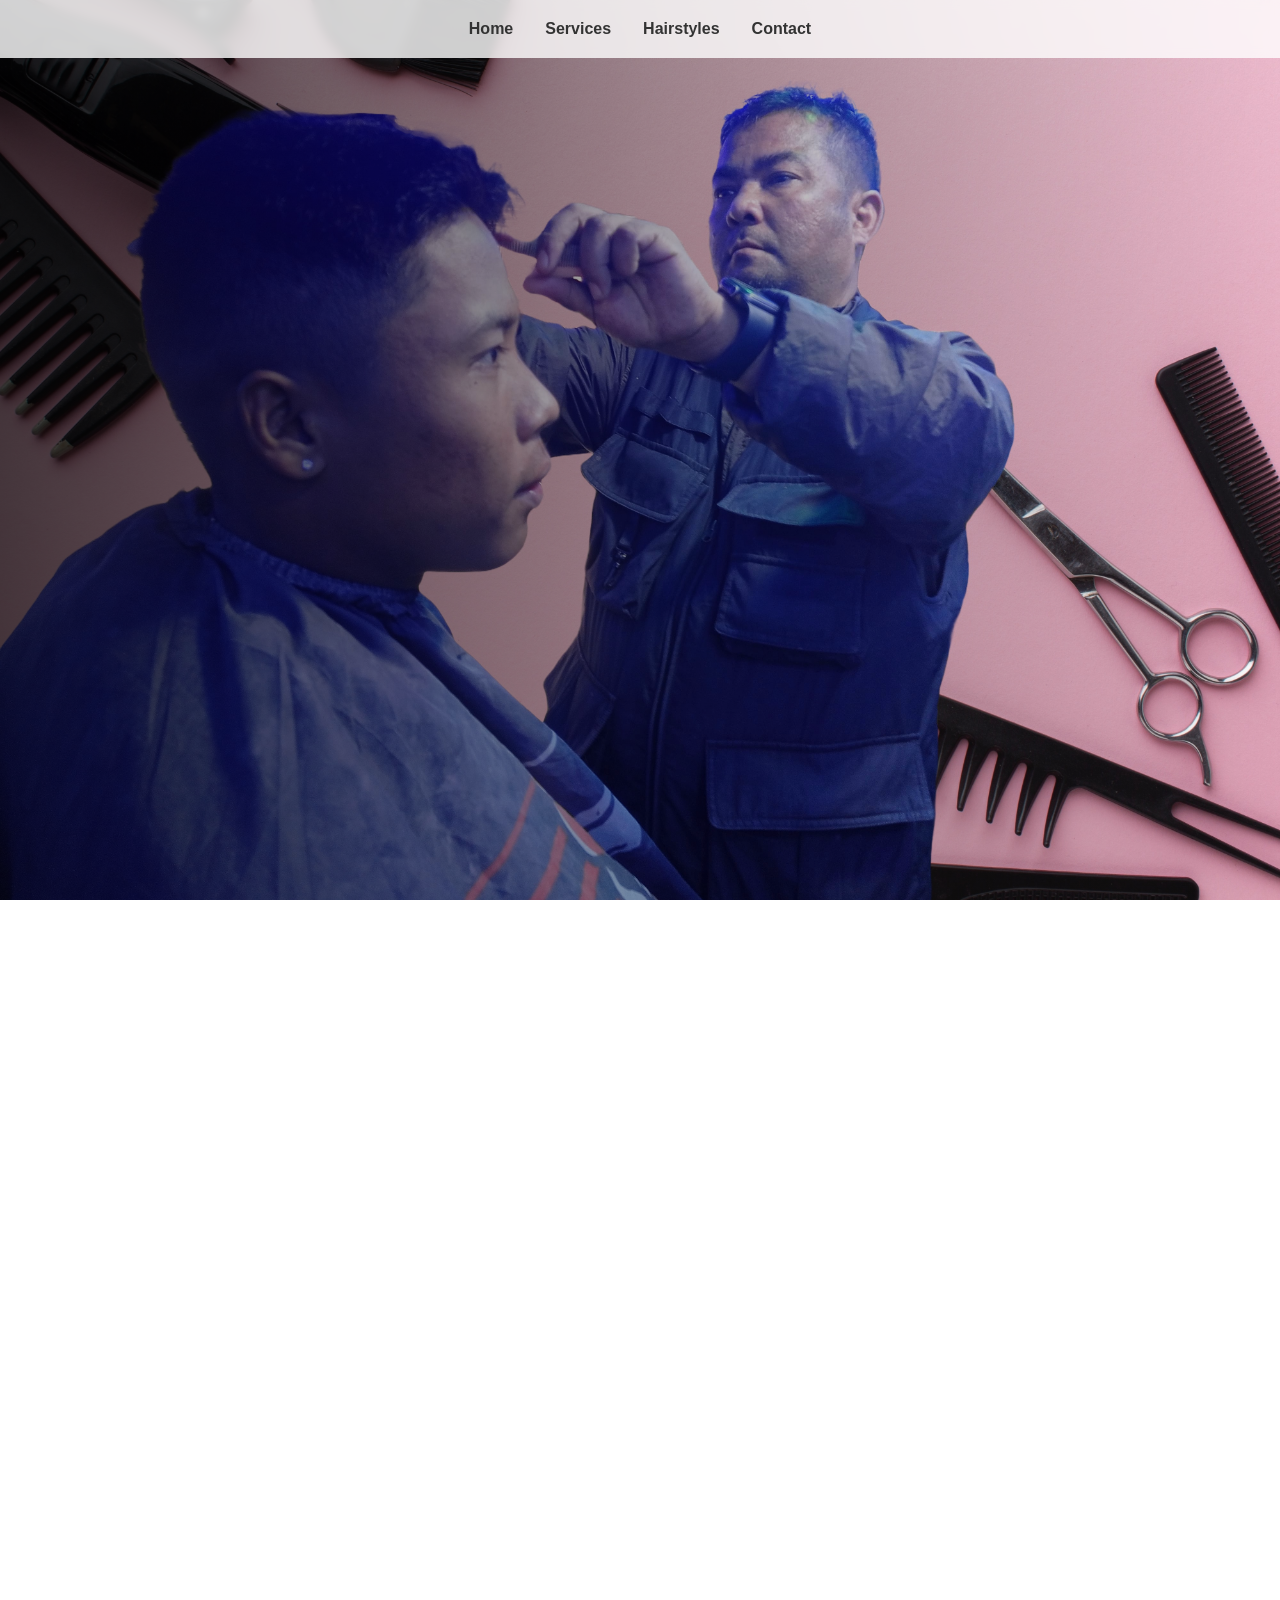
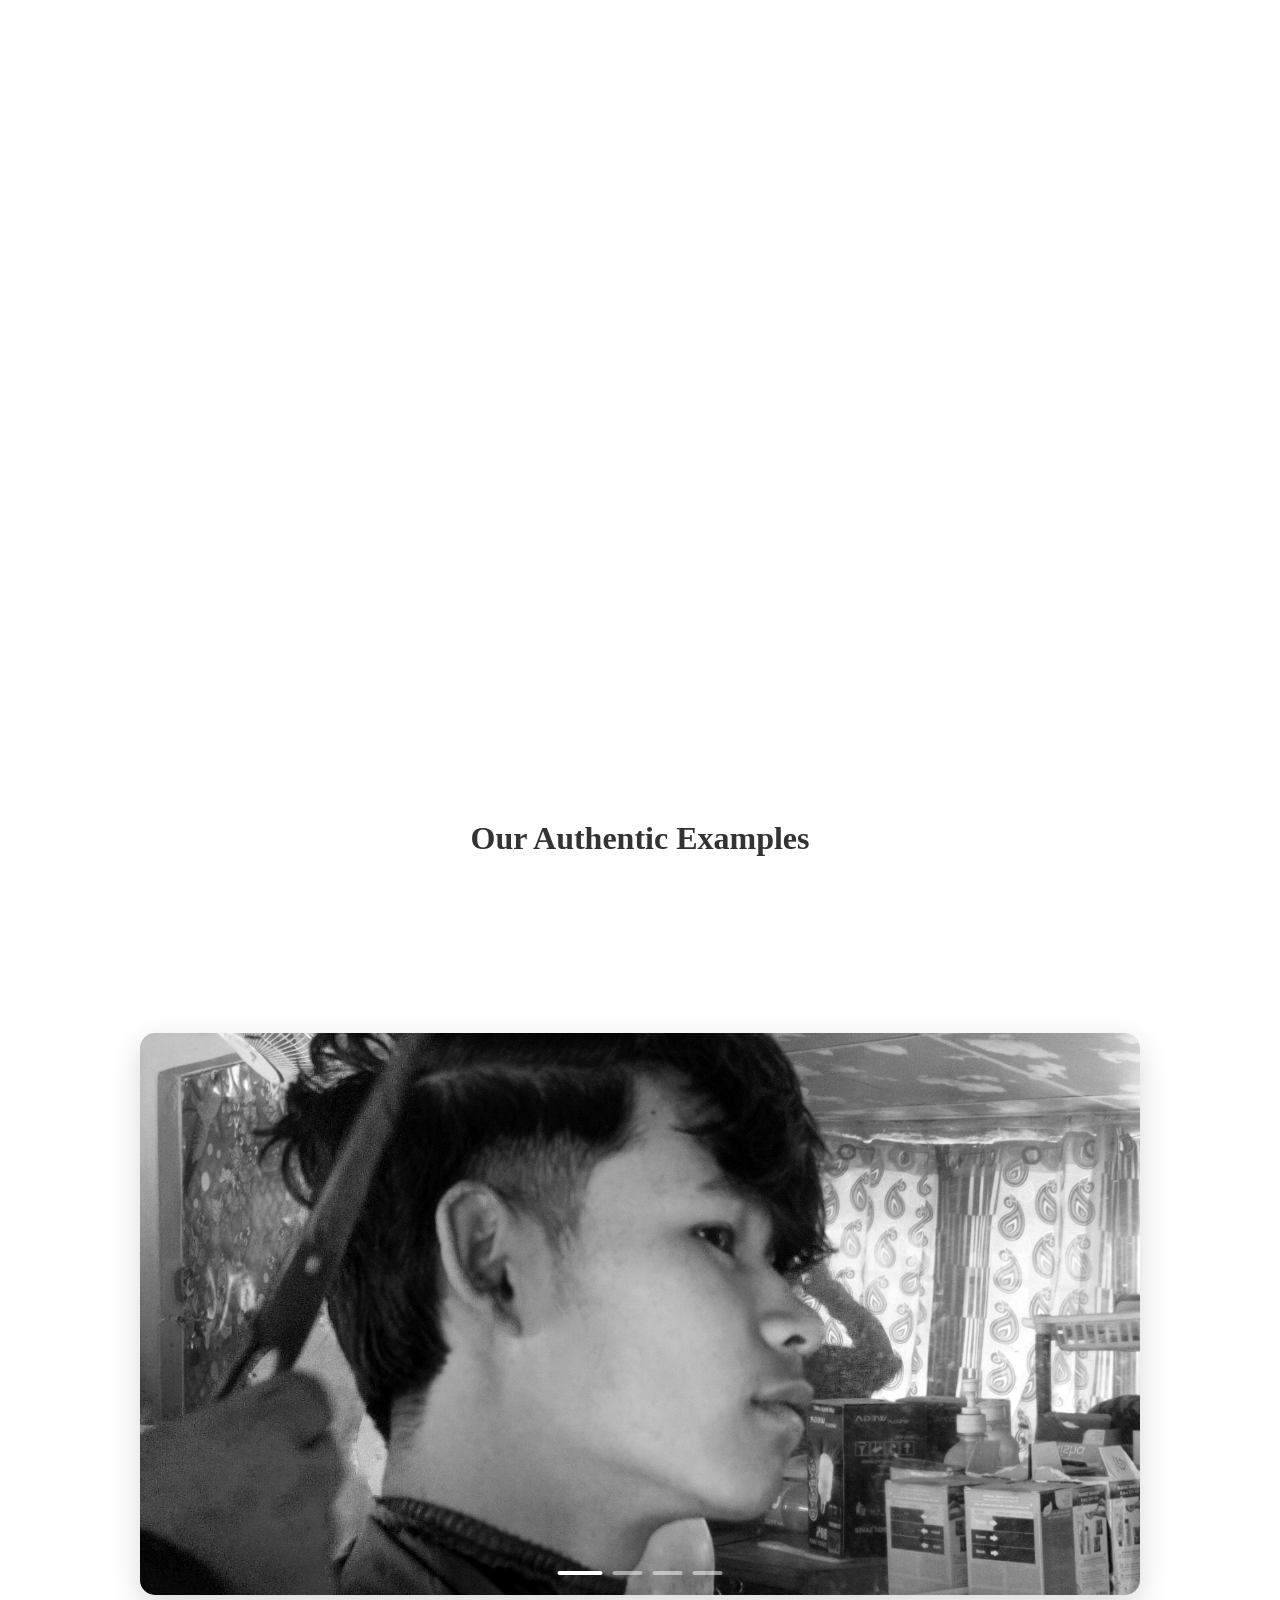
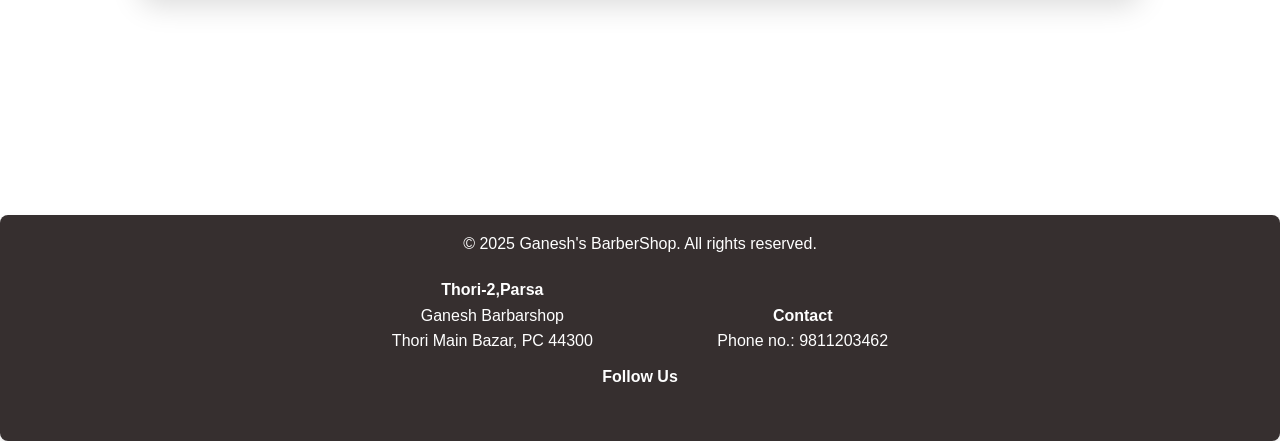
==== index.html @ 77b4f28c "Add files via upload" ====
<!DOCTYPE html>
<html lang="en">
<head>
    <meta charset="UTF-8">
    <meta name="viewport" content="width=device-width, initial-scale=1.0">
    <title>BarberShop</title>
    <link rel="stylesheet" href="style.css">
    <script src="https://unpkg.com/feather-icons"></script>
    <script src="https://kit.fontawesome.com/5e0f30c8ac.js" crossorigin="anonymous"></script>

</head>
<body>
    <header>
        <nav>
            <ul>
                <li><a href="#home">Home</a></li>
                <li><a href="#services">Services</a></li>
                <li><a href="#hairstyles">Hairstyles</a></li>
                <li><a href="#footer">Contact</a></li>
            </ul>
        </nav>
    </header>

    <main>
        <section id="home" class="hero">
            <div class="hero-content">
                <h1 class="animate-fade-in">Welcome to Ganesh's BarberShop</h1>
                <p class="animate-fade-in">Experience the art of grooming</p>
            </div>
            <div class="scissors-icon animate-bounce">
                <i data-feather="scissors"></i>
            </div>
        </section>

        <section id="services" class="services">
            <h2 class="animate-fade-in">Our Services</h2>
            <div class="services-grid">
                <div class="service-card animate-fade-in">
                    <h3>Haircut</h3>
                    <p>Precision cut tailored to your style</p>
                    <span class="price">Rs.100</span>
                </div>
                <div class="service-card animate-fade-in">
                    <h3>Beard Trim</h3>
                    <p>Shape and style your beard</p>
                    <span class="price">Rs.50</span>
                </div>
                <div class="service-card animate-fade-in">
                    <h3>Hair Coloring</h3>
                    <p>Depends On Color</p>
                    <span class="price">Rs.50+</span>
                </div>
                <div class="service-card animate-fade-in">
                    <h3>All In One</h3>
                    <p>Affordable For Everyone</p>
                    <span class="price">Rs.200</span>
                </div>
            </div>
        </section>
        
        <section id="hairstyles" class="hairstyles">
            <h2 class="animate-fade-in">Hairstyle Categories</h2>
            <div class="hairstyles-grid">
                <div class="hairstyle-card animate-fade-in" >
                    <a href="classic-cuts.html" id="description"><img src="low_skin_fade.jpg" alt="Classic Cuts" >
                    <h3>Low Skin Fade</h3>
                    <p>Timeless styles that never go out of fashion</p></a>
                </div>
                <div class="hairstyle-card animate-fade-in">
                    <a href="mullet.html" id="description">
                    <img src="low_fade_mullet.jpg" alt="Modern Fades">
                    <h3>Mullet Cuts</h3>
                    <p>Sharp and stylish fades for a contemporary look</p></a>
                </div>
                <div class="hairstyle-card animate-fade-in">
                    <a href="buzz.html" id="description"><img src="buzz1.webp" alt="Textured Crops">
                    <h3>Buzz Cuts</h3>
                    <p>Add dimension and texture to your hair</p>
                    </a>
                </div>
                <div class="hairstyle-card animate-fade-in">
                    <a href="straight.html" id="description"><img src="straight.jpg" alt="Long Styles">
                    <h3>Straight Hair Fade</h3>
                    <p>Ideal for straight hair folks</p>
                    </a>
                </div>
                <div class="hairstyle-card animate-fade-in">
                    <a href="fade_circle.html" id="description"><img src="low_fade_circle.jpg" alt="Long Styles">
                  <h3>Low fade-in circle</h3>
                  <p>Shaping like a circle</p>
                  </a>
              </div>
              <div class="hairstyle-card animate-fade-in">
                <a href="low_taper_fade.html" id="description"><img src="low_taper_fade.jpg" alt="Long Styles">
                  <h3>Blowout Taper Fade</h3>
                  <p>Trending among folks</p>
                  </a>
              </div>
            </div>
            </section>
        </main>
        <br>
       
              
       <div class="text"><h1 style="text-align: center;">Our Authentic Examples</h1></div>
            <section class="real">
            <div class="slider-container">
                <div class="progress-bar">
                  <div class="progress"></div>
                </div>
                
                <div class="slider">
                  <div class="slide">
                    <img src="examples3.jpg" alt="Nature 1">
                    <div class="slide-content">
                      <h2>Stylish Cuts</h2>
                      <p>featuring folks</p>
                    </div>
                  </div>
                  <div class="slide">
                    <img src="cover.jpg" alt="Nature 2">
                    <div class="slide-content">
                      <h2>Affordable Price</h2>
                      <p>featuring folks</p>
                    </div>
                  </div>
                  <div class="slide">
                    <img src="examples2.jpg" alt="Nature 3">
                    <div class="slide-content">
                      <h2>Cozy chair</h2>
                      <p>featuring folks</p>
                    </div>
                  </div>
                  <div class="slide">
                    <img src="examples1.jpg" alt="Nature 4">
                    <div class="slide-content">
                      <h2>Happy Customers</h2>
                      <p>featuring folks</p>
                    </div>
                  </div>
                </div>
                
                <button class="nav-button prev">←</button>
                <button class="nav-button next">→</button>
                
                <div class="dots"></div>
              </div>
            </section>
   
      
        <br>
        <br>
    <footer class="box scroll-box" id="footer">
        <p>&copy; 2025 Ganesh's BarberShop. All rights reserved.</p>
        
          <div class="footer-section footer-section1">
              <h4>Thori-2,Parsa</h4>
              <p>Ganesh Barbarshop<br>Thori Main Bazar, PC 44300</p>
          </div>
          <div class="footer-section footer-section2">
              <a href="tel:9811203462" style="text-decoration: none; color:white"><h4>Contact</h4>
              <p>Phone no.: 9811203462</p></a>
          </div>
          <div class="footer-section3">
              <h4>Follow Us</h4>
              <div class="social-links">
                  <a href="https://www.tiktok.com/@ganeshsapkota2037?_t=ZS-8szneXMNSEh&_r=1" title="Tiktok"><i class="fa-brands fa-tiktok fa-xl" id="icons" style="color: rgb(121, 54, 54)"></i></a>
                  <a href="https://www.facebook.com/profile.php?id=100085938934374" title="Facebook"><i class="fa-brands fa-facebook fa-xl" id="icons" style="color: #3bbeff;" title="Phone no."></i></a>
                  <a href="tel:9811203462"><i class="fa-solid fa-phone fa-xl" style="color:black" id="icons"></i></a>
              </div>
          </div>
      </div>
    </footer>
    <script>
      function handleScrollAnimation() {
          const boxes = document.querySelectorAll('.box');
          const triggerBottom = window.innerHeight * 0.85;
  
          boxes.forEach(box => {
              const boxTop = box.getBoundingClientRect().top;
  
              if (boxTop < triggerBottom) {
                  box.classList.add('visible');
              } else {
                  box.classList.remove('visible');
              }
          });
      }
  
      window.addEventListener('scroll', handleScrollAnimation);
      window.addEventListener('load', handleScrollAnimation); // Trigger on page load
  </script>
    <script src="script.js"></script>
    <div class="page-transition"></div>
    <div id="transition-trigger"></div>
    <script src="trail.js"></script>
    <script src="slider.js"></script>
    
</body>
</html>
---- style.css ----
* {
  box-sizing: border-box;
  margin: 0;
  padding: 0;
}

body {
  font-family: Arial, sans-serif;
  line-height: 1.6;
  color: #333;
}

header {
  background-color: rgba(255, 255, 255, 0.8);
  backdrop-filter: blur(5px);
  position: fixed;
  width: 100%;
  z-index: 1000;
}

nav ul {
  display: flex;
  justify-content: center;
  list-style-type: none;
  padding: 1rem;
}

nav ul li {
  margin: 0 1rem;
}

nav ul li a {
  text-decoration: none;
  color: #333;
  font-weight: bold;
  transition: color 0.3s ease;
}

nav ul li a:hover {
  color: #ff6b6b;
}

.hero {
  height: 100vh;
  background-image: url('hero.png');
  background-size: cover;
  background-position: center;
  display: flex;
  align-items: center;
  justify-content: center;
  text-align: center;
  color: white;
  position: relative;
}

.hero::before {
  content: '';
  position: absolute;
  top: 0;
  left: 0;
  right: 0;
  bottom: 0;
  background: linear-gradient(to right, rgba(0,0,0,0.7), transparent);
}

.hero-content {
  z-index: 1;
}

.hero h1 {
  font-size: 3rem;
  margin-bottom: 1rem;
}

.hero p {
  font-size: 1.5rem;
}

.scissors-icon {
  position: absolute;
  bottom: 2rem;
  left: 50%;
  transform: translateX(-50%);
  color: #ff6b6b;
  font-size: 2rem;
}

.services, .hairstyles {
  padding: 4rem 2rem;
  text-align: center;
}

.services h2, .hairstyles h2 {
  margin-bottom: 2rem;
}

.services-grid, .hairstyles-grid {
  display: grid;
  grid-template-columns: repeat(auto-fit, minmax(250px, 1fr));
  gap: 2rem;
}

.service-card, .hairstyle-card {
  background-color: #f8f9fa;
  padding: 1.5rem;
  border-radius: 8px;
  box-shadow: 0 4px 6px rgba(0, 0, 0, 0.1);
  transition: transform 0.3s ease;
}

.Reallife h1{
  text-align: center;
}
#description{
  color: #000000;
  text-decoration: none;
}

.service-card:hover, .hairstyle-card:hover {
  transform: translateY(-5px);
}

.service-card h3, .hairstyle-card h3 {
  margin-bottom: 0.5rem;
}

.service-card .price {
  font-weight: bold;
  color: #ff6b6b;
}


.hairstyle-card img {
  width: 100%;
  height: 300px;
  object-fit: cover;
  border-radius: 8px;
  margin-bottom: 1rem;
}

.page-transition{
  position: fixed;
  top: 0;
  left: 0;
  width: 100%;
  height: 100%;
  background-color: #000000;
  clip-path: circle(0% at center);
  z-index: 9999;
  pointer-events: none;
  transition: clip-path 0.8s cubic-bezier(0.86, 0, 0.07, 1);
}

.page-transition.active {
  clip-path: circle(150% at center);
}

/* Add styles for the transition trigger */
#transition-trigger {
  position: fixed;
  top: 50%;
  left: 50%;
  transform: translate(-50%, -50%);
  width: 10px;
  height: 10px;
  background-color: transparent;
  border-radius: 50%;
  z-index: 10000;
  pointer-events: none;
}
/* Hairstyle category page styles */


footer {
  background-color: #333;
  color: white;
  text-align: center;
  padding: 1rem;
}

.footer-section{
  
  display: inline-block;
}
.footer-section1{
 
  margin: 20px 20px 0 0;

}
.footer-section2{
  margin-left: 100px;
}
.footer-section3{
  margin: 10px;
}

#icons{
  margin: 30px;

}


/* Animation classes */
.animate-fade-in {
  opacity: 0;
  transform: translateY(20px);
  transition: opacity 0.8s ease, transform 0.8s ease;
}

.animate-fade-in.show {
  opacity: 1;
  transform: translateY(0);
}

.animate-bounce {
  animation: bounce 2s infinite;
}

@keyframes bounce {
  0%, 20%, 50%, 80%, 100% {
      transform: translateY(0);
  }
  40% {
      transform: translateY(-30px);
  }
  60% {
      transform: translateY(-15px);
  }
}

@media (max-width: 768px) {
  .hero h1 {
      font-size: 2rem;
  }

  .hero p {
      font-size: 1rem;
  }
  
  .footer-section2{
    margin-left: 10px;
    margin-top: 10px;
  }

}

.box {
  opacity: 0;
  transform: translateX(-100%);
  transition: opacity 0.6s ease-out, transform 0.6s ease-out;
}

.box.visible {
  opacity: 1;
  transform: translateX(0);
}



.scroll-box {
  background-color: #362f2f;
  

  box-shadow: 0 4px 8px rgba(0, 0, 0, 0.1);
  border-radius: 8px;
}
.text{
  font-size: 16px;
  font-family:Georgia, 'Times New Roman', Times, serif;
}
.real{

      min-height: 100vh;
      margin: 0;
      padding: 20px;
      display: flex;
      justify-content: center;
      align-items: center;
}
.slider-container {
  width: min(90vw, 1000px);
  aspect-ratio: 16/9;
  position: relative;
  overflow: hidden;
  border-radius: 15px;
  box-shadow: 0 10px 30px rgba(0, 0, 0, 0.15);
  
}

.slider {
  display: flex;
  height: 100%;
  transition: transform 0.5s cubic-bezier(0.4, 0, 0.2, 1);
  
}

.slide {
  min-width: 100%;
  position: relative;
  overflow: hidden;
}

.slide img {
  width: 100%;
  height: 100%;
  object-fit: cover;
  transition: transform 0.5s ease;
}

.slide:hover img {
  transform: scale(1.05);
}

.nav-button {
  position: absolute;
  top: 50%;
  transform: translateY(-50%);
  background: rgba(255, 255, 255, 0.2);
  color: white;
  width: 50px;
  height: 50px;
  border: none;
  border-radius: 50%;
  cursor: pointer;
  font-size: 24px;
  backdrop-filter: blur(5px);
  transition: all 0.3s ease;
  opacity: 0;
  display: flex;
  align-items: center;
  justify-content: center;
}

.slider-container:hover .nav-button {
  opacity: 1;
}

.nav-button:hover {
  background: rgba(255, 255, 255, 0.4);
  transform: translateY(-50%) scale(1.1);
}

.prev {
  left: 20px;
}

.next {
  right: 20px;
}

.dots {
  position: absolute;
  bottom: 20px;
  left: 50%;
  transform: translateX(-50%);
  display: flex;
  gap: 10px;
  z-index: 10;
}

.dot {
  width: 30px;
  height: 4px;
  background: rgba(255, 255, 255, 0.5);
  cursor: pointer;
  border: none;
  border-radius: 2px;
  transition: all 0.3s ease;
}

.dot.active {
  background: white;
  width: 45px;
}

.slide-content {
  position: absolute;
  bottom: 0;
  left: 0;
  right: 0;
  padding: 30px;
  background: linear-gradient(transparent, rgba(0, 0, 0, 0.8));
  color: white;
  opacity: 0;
  transform: translateY(20px);
  transition: all 0.3s ease;
}

.slide:hover .slide-content {
  opacity: 1;
  transform: translateY(0);
}

.progress-bar {
  position: absolute;
  top: 0;
  left: 0;
  width: 100%;
  height: 4px;
  background: rgba(255, 255, 255, 0.2);
}

.progress {
  height: 100%;
  background: white;
  width: 0;
  transition: width 3s linear;
}

@media (max-width: 768px) {
  .slider-container {
    aspect-ratio: 4/3;
  }

  .nav-button {
    opacity: 1;
    width: 40px;
    height: 40px;
    font-size: 20px;
  }

  .prev {
    left: 10px;
  }

  .next {
    right: 10px;
  }

  .dot {
    width: 20px;
  }

  .dot.active {
    width: 35px;
  }

  .slide-content {
    padding: 20px;
    opacity: 1;
    transform: none;
  }
}
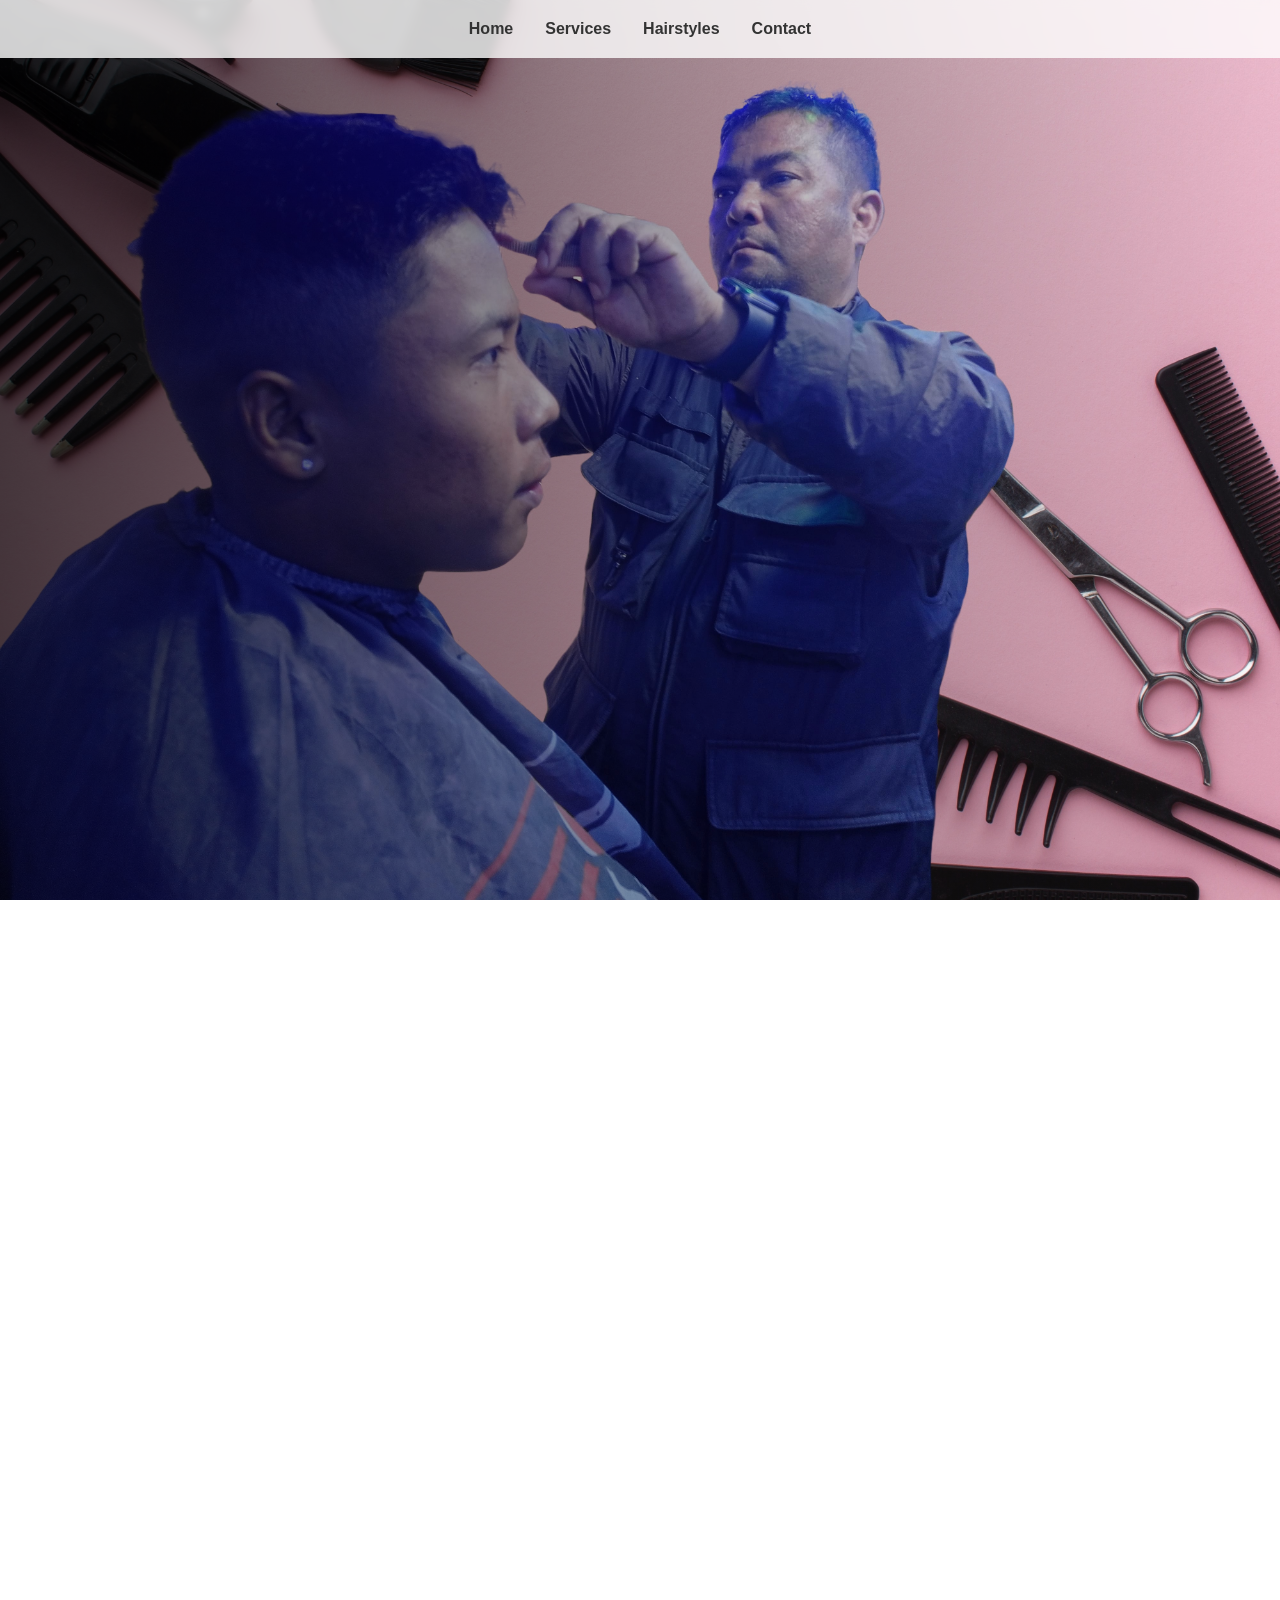
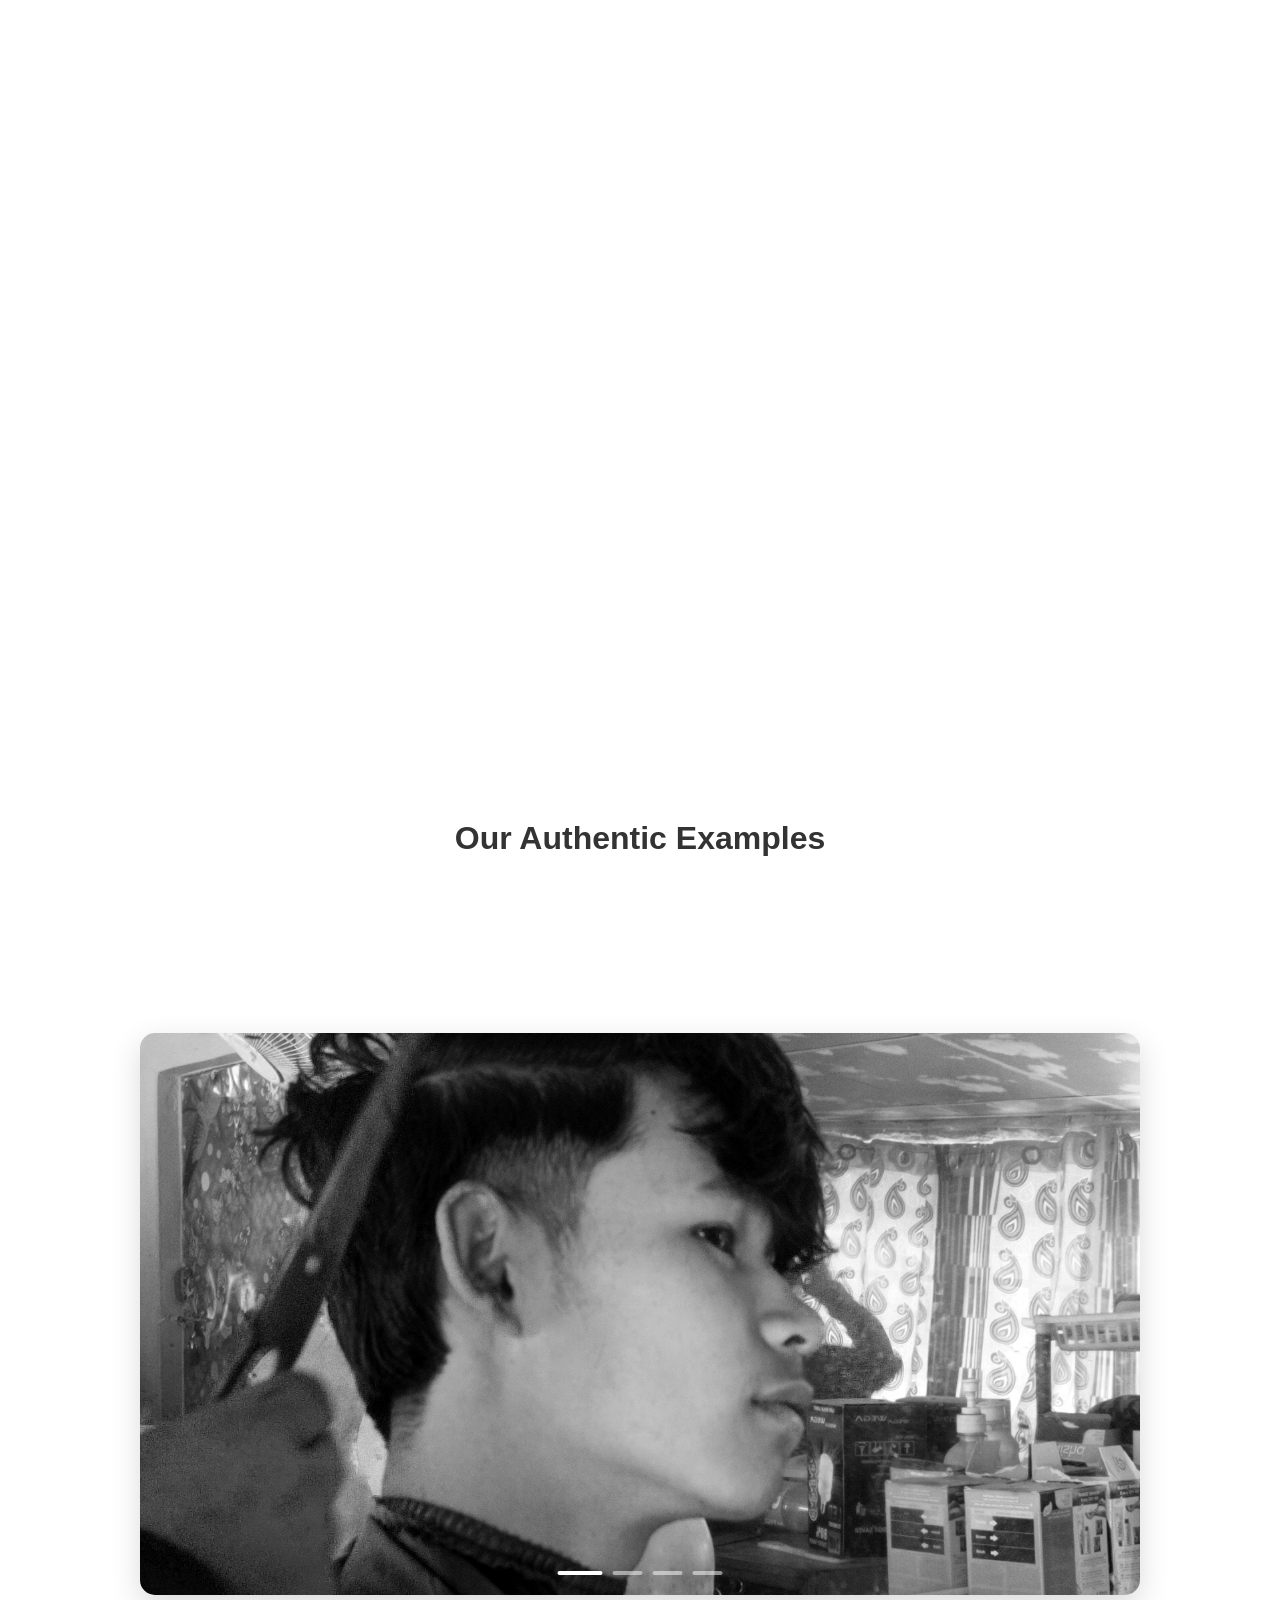
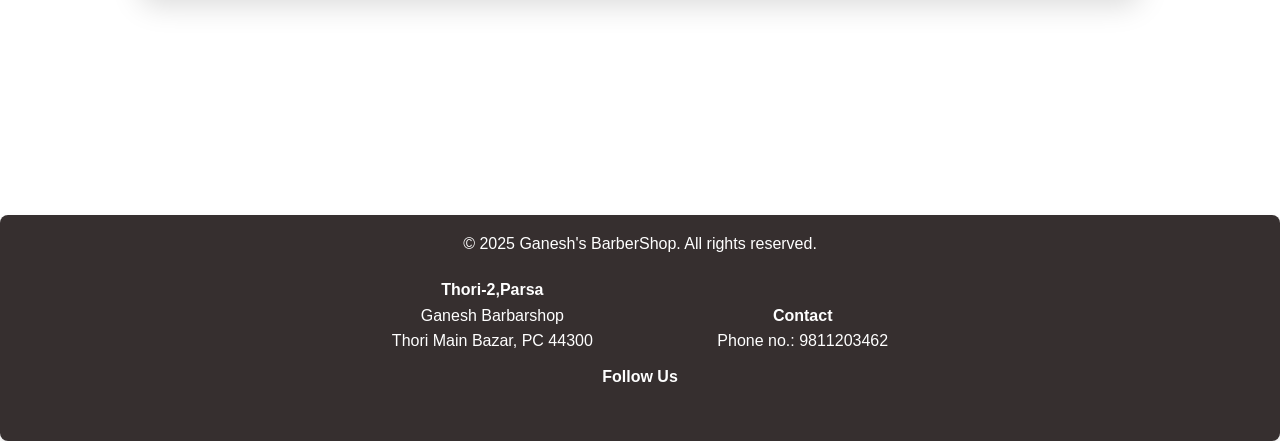
==== commit 54068137: "Update index.html" ====
--- a/index.html
+++ b/index.html
@@ -102,7 +102,7 @@
         <br>
        
               
-       <div class="text"><h1 style="text-align: center;">Our Authentic Examples</h1></div>
+      <h1 style="text-align: center;" class="fake">Our Authentic Examples</h1>
             <section class="real">
             <div class="slider-container">
                 <div class="progress-bar">
@@ -197,4 +197,4 @@
     <script src="slider.js"></script>
     
 </body>
-</html>+</html>
